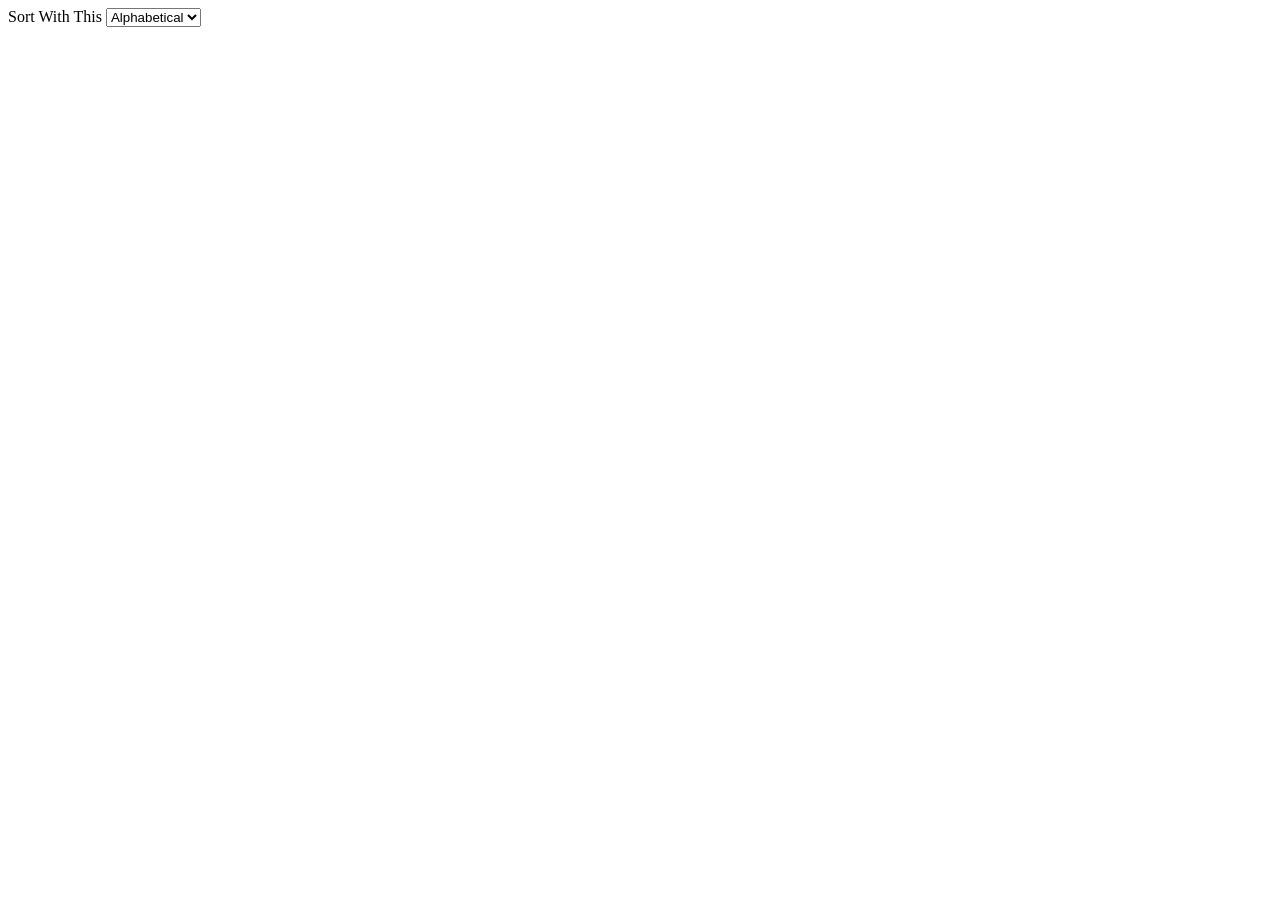
==== dotplot.html @ 5959918d "init init" ====
<!DOCTYPE html>
<meta charset="utf-8" />
<body>
<div>
  <label>Sort With This</label>
  <select id="filter"></select>
</div>

<div id="my_dataviz"></div>
<!-- Always load JS just before closing body tag-->
<script src="https://d3js.org/d3.v5.js"></script>
<script src="dotplot.js"></script>
</body>
</html>
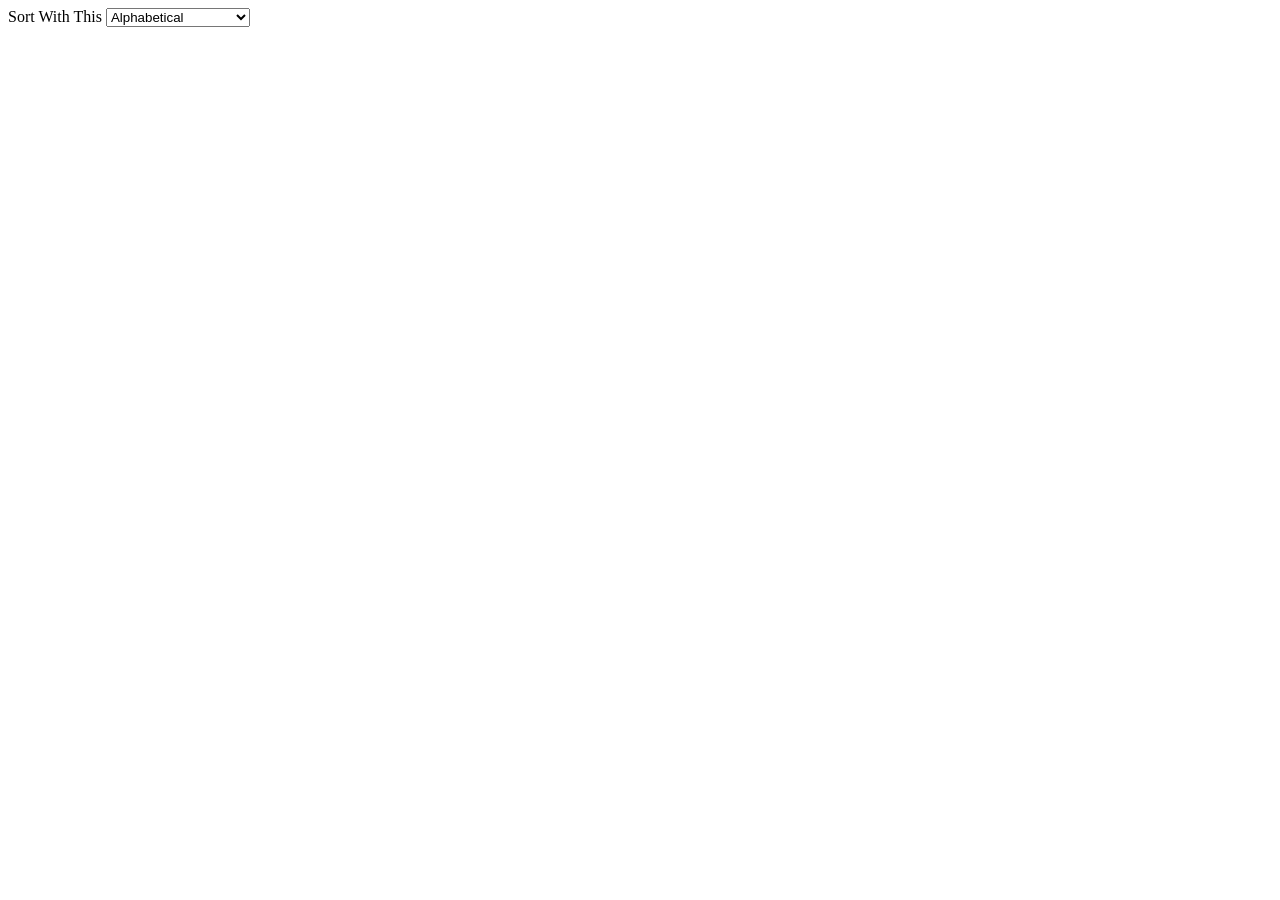
==== commit 96715ccd: "completed histogram and updated dotplots histogram and dotplot" ====
--- a/dotplot.html
+++ b/dotplot.html
@@ -6,7 +6,7 @@
   <select id="filter"></select>
 </div>
 
-<div id="my_dataviz"></div>
+<div id="my_dotplot"></div>
 <!-- Always load JS just before closing body tag-->
 <script src="https://d3js.org/d3.v5.js"></script>
 <script src="dotplot.js"></script>
